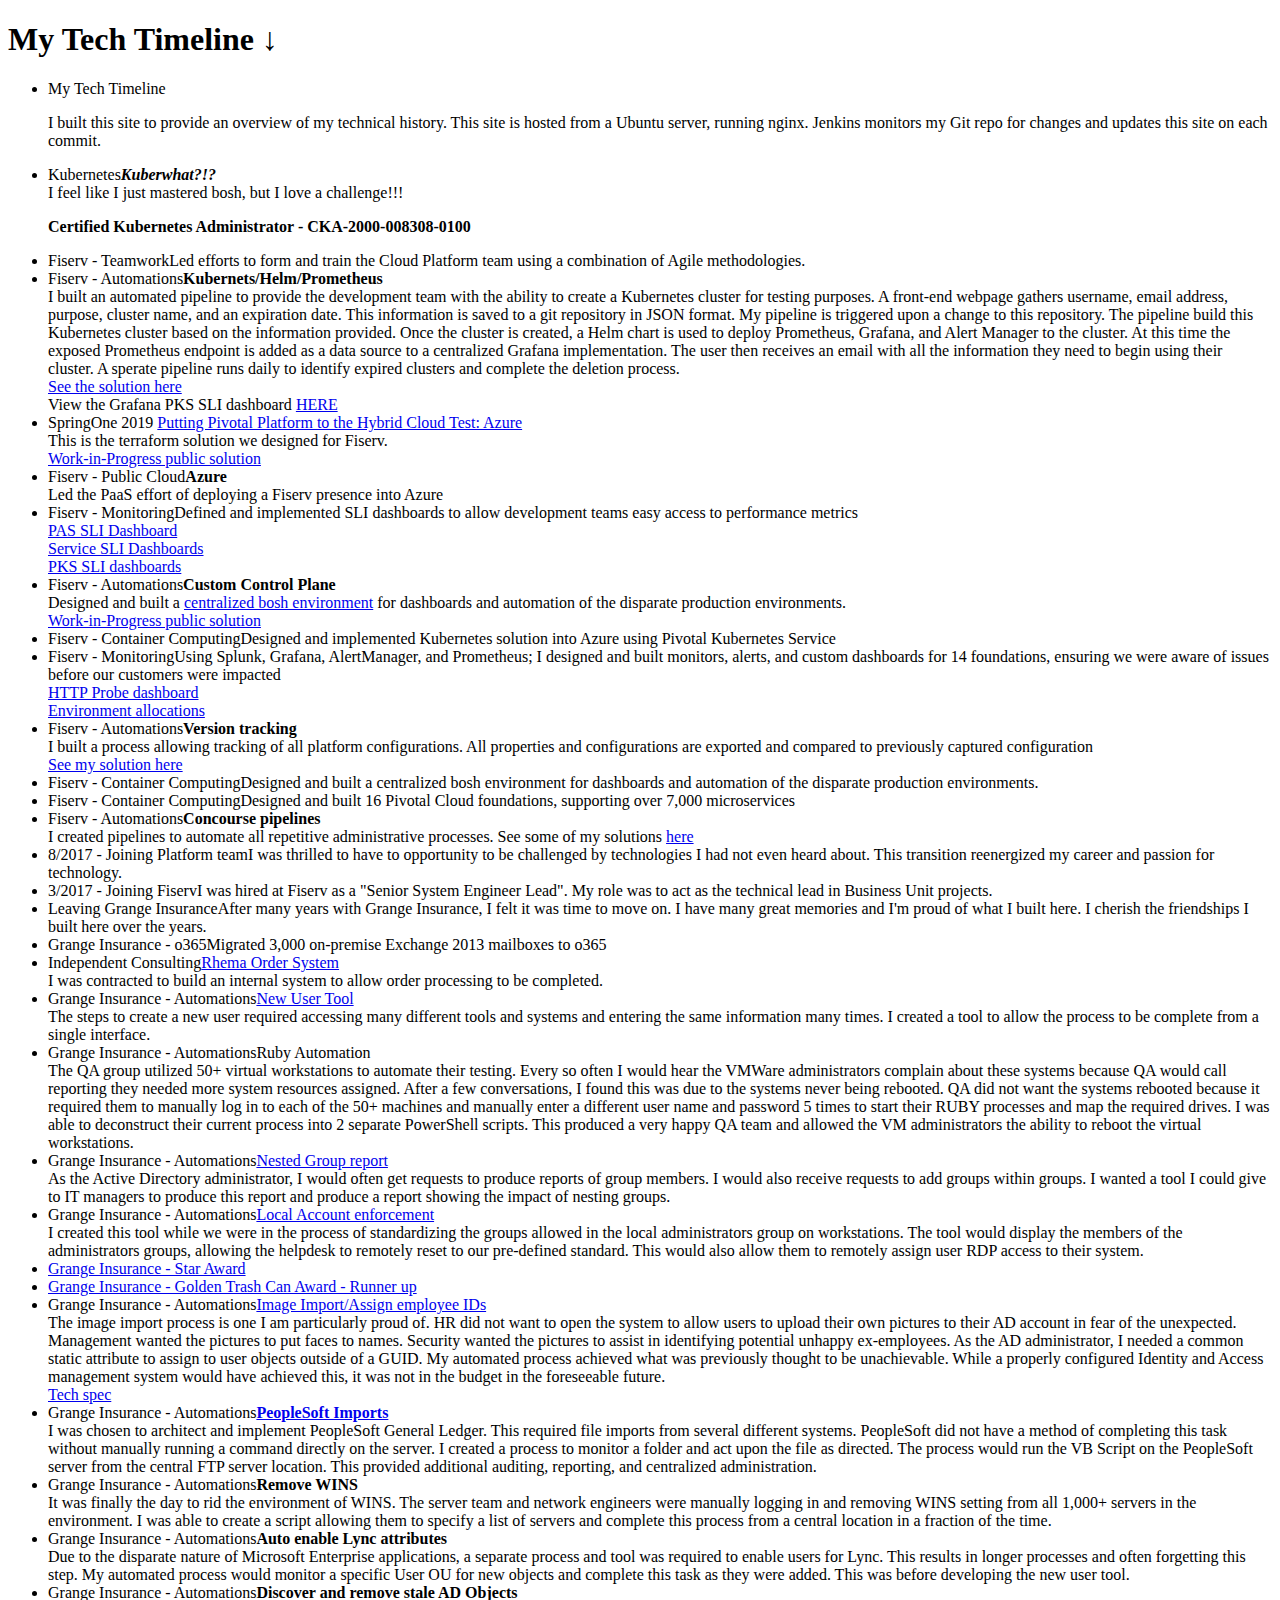
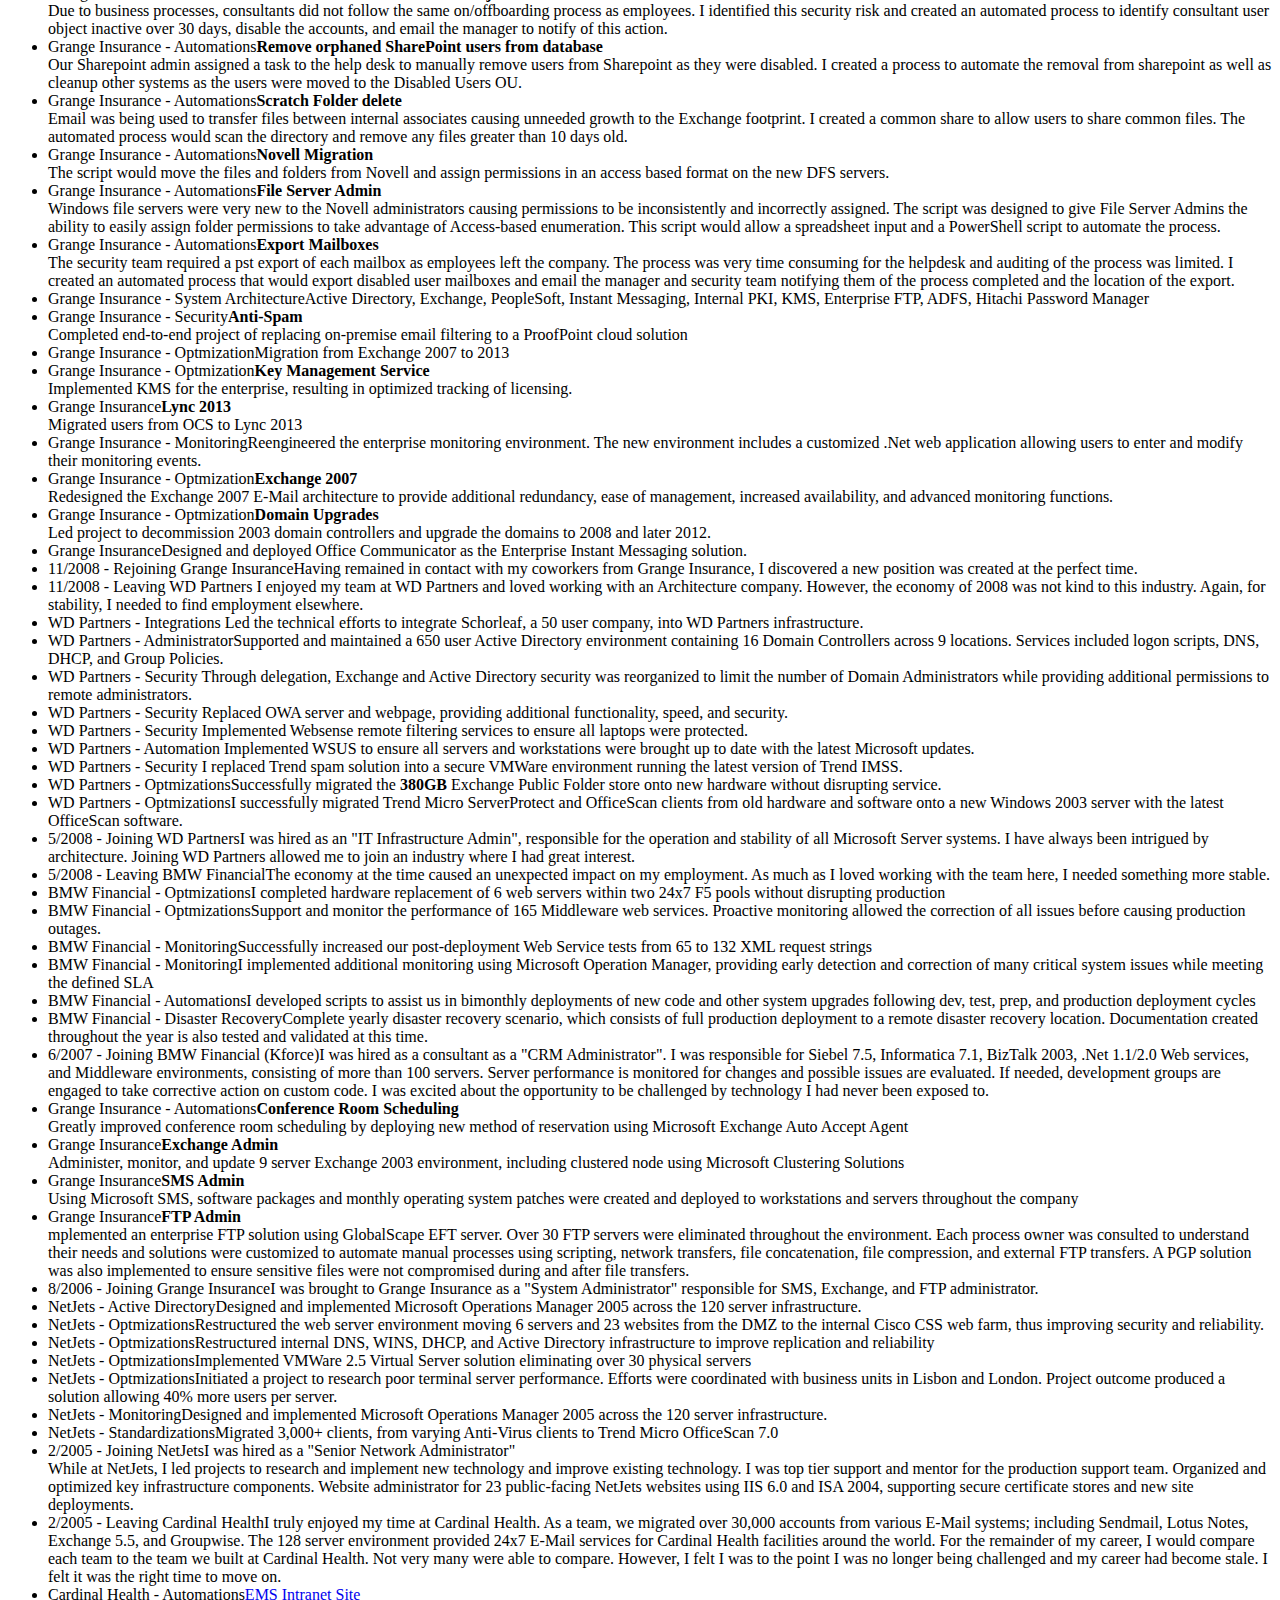
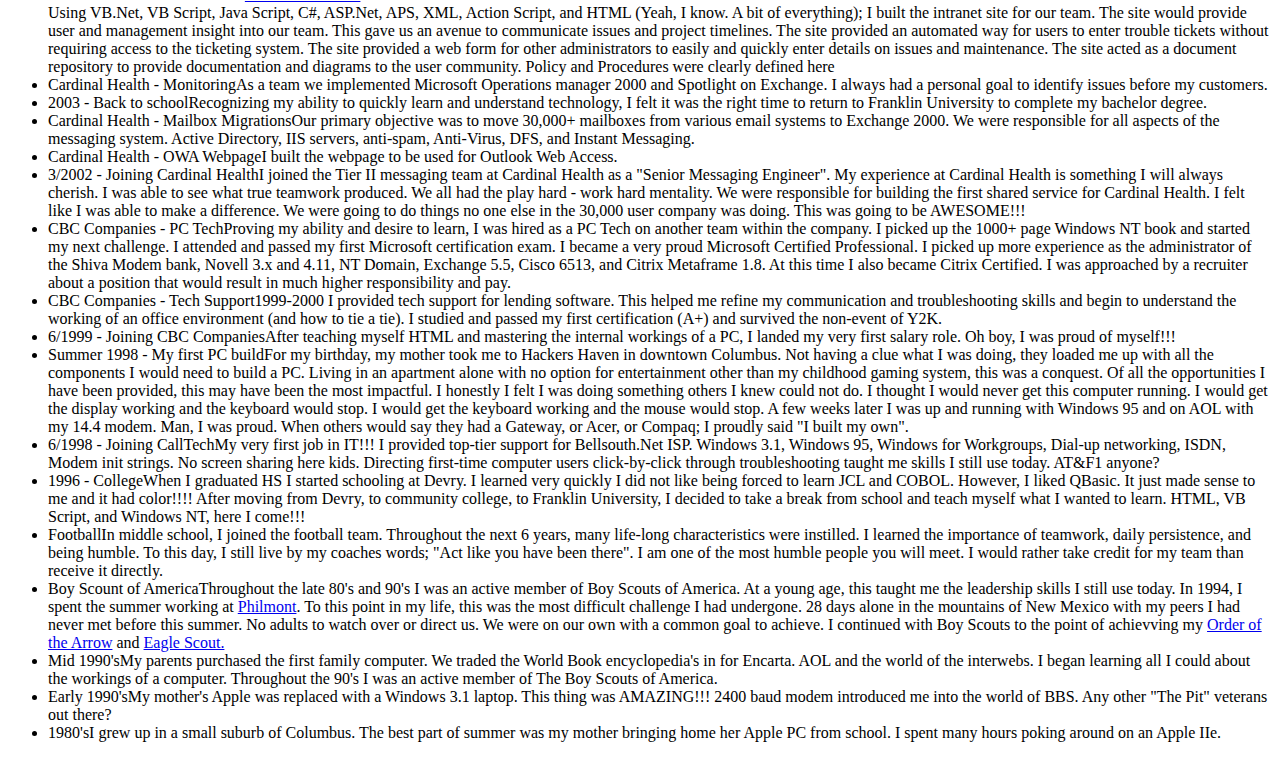
==== templates/index.htm @ b2b360a4 "adding website" ====
<!DOCTYPE html>
<html>
<head>
<title>Brian W. Smith</title>
</head>
<body>
<link rel="stylesheet" href="https://maxcdn.bootstrapcdn.com/font-awesome/4.4.0/css/font-awesome.min.css">
<link href='https://fonts.googleapis.com/css?family=Abel' rel='stylesheet' type='text/css'>
<!-- <link rel="stylesheet" type="text/css" href="index.css"> -->
<script src="https://ajax.googleapis.com/ajax/libs/jquery/2.1.1/jquery.min.js"></script>
<link rel="stylesheet" type="text/css" href="static/index.css">
<link rel="shortcut icon" href="{{ url_for('static', filename='favicon.ico') }}">


<section class="intro">
    <div class="container">
      <h1>My Tech Timeline &darr;</h1>
    </div>
  </section>
  
  <section class="timeline">
    <ul>
      <li>
        <div>
          <time>My Tech Timeline</time>
          <p>I built this site to provide an overview of my technical history. This site is hosted from a Ubuntu server, running nginx. Jenkins monitors my Git repo for changes and updates this site on each commit.</p>
        </div>
      </li>
      <li>
        <div>
          <time>Kubernetes</time><b><i>Kuberwhat?!?</i></b><br>I feel like I just mastered bosh, but I love a challenge!!!
          <p><b>Certified Kubernetes Administrator - CKA-2000-008308-0100</b></p>
        </div>
      </li>
      <li>
        <div>
          <time>Fiserv - Teamwork</time>Led efforts to form and train the Cloud Platform team using a combination of Agile methodologies.
        </div>
      </li>
      <li>
        <div>
          <time>Fiserv - Automations</time><b>Kubernets/Helm/Prometheus</b><br>
          I built an automated pipeline to provide the development team with the ability to create a Kubernetes cluster for testing purposes. A front-end webpage gathers username, email address, 
          purpose, cluster name, and an expiration date. This information is saved to a git repository in JSON format. My pipeline is triggered upon a change to this repository. 
          The pipeline build this Kubernetes cluster based on the information provided. Once the cluster is created, a Helm chart is used to deploy Prometheus, Grafana, and Alert Manager to the cluster.  
          At this time the exposed Prometheus endpoint is added as a data source to a centralized Grafana implementation. The user then receives an email with all the information they need to begin using their cluster. 
          A sperate pipeline runs daily to identify expired clusters and complete the deletion process.<br><a href="https://github.com/theautoroboto/pks-onboarding">See the solution here</a><br>View the Grafana PKS SLI dashboard <a href="images/pks_sli.png">HERE</a>
        </div>
      </li>
      <li>
        <div>
          <time>SpringOne 2019</time> <a href="https://youtu.be/lxBYcKRFBSk">Putting Pivotal Platform to the Hybrid Cloud Test: Azure</a><br>
          This is the terraform solution we designed for Fiserv. <br><a href="https://github.com/theautoroboto/azure-terraform">Work-in-Progress public solution</a>
        </div>
      </li>
      <li>
        <div>
          <time>Fiserv - Public Cloud</time><b>Azure</b><br>Led the PaaS effort of deploying a Fiserv presence into Azure
        </div>
      </li>
      <li>
        <div>
          <time>Fiserv - Monitoring</time>Defined and implemented SLI dashboards to allow development teams easy access to performance metrics<br><a href="images/pas_sli.png">PAS SLI Dashboard</a>
          <br><a href="images/service_sli.png">Service SLI Dashboards</a><br>
          <a href="images/pks_sli.png">PKS SLI dashboards</a>
        </div>
      </li>
      <li>
        <div>
          <time>Fiserv - Automations</time><b>Custom Control Plane</b><br>
          Designed and built a <a href="images/bosh_generic.jpg">centralized bosh environment</a> for dashboards and automation of the disparate production environments. <br><a href="https://github.com/theautoroboto/standalone-bosh">Work-in-Progress public solution</a>
        </div>
      </li>
      <li>
        <div>
          <time>Fiserv - Container Computing</time>Designed and implemented Kubernetes solution into Azure using Pivotal Kubernetes Service 
        </div>
      </li>
      <li>
        <div>
          <time>Fiserv - Monitoring</time>Using Splunk, Grafana, AlertManager, and Prometheus; I designed and built monitors, alerts, and custom dashboards for 14 foundations, ensuring we were aware of issues before our customers were impacted<br>
          <a href="images/probes.png">HTTP Probe dashboard</a><br>
          <a href="images/allocations.png">Environment allocations</a>
        </div>
      </li>
      <li>
        <div>
          <time>Fiserv - Automations</time><b>Version tracking</b><br>
          I built a process allowing tracking of all platform configurations. All properties and configurations are exported and compared to previously captured configuration
          <br><a href="https://github.com/theautoroboto/pcf-env-report">See my solution here</a>
        </div>
      </li>
      <li>
        <div>
          <time>Fiserv - Container Computing</time>Designed and built a centralized bosh environment for dashboards and automation of the disparate production environments. 
        </div>
      </li>
      <li>
        <div>
          <time>Fiserv - Container Computing</time>Designed and built 16 Pivotal Cloud foundations, supporting over 7,000 microservices 
        </div>
      </li>
      <li>
        <div>
          <time>Fiserv - Automations</time><b>Concourse pipelines</b><br>I created pipelines to automate all repetitive administrative processes. See some of my solutions <a href="https://github.com/theautoroboto/">here</a>
        </div>
      </li>
      <li>
        <div>
          <time>8/2017 - Joining Platform team</time>I was thrilled to have to opportunity to be challenged by technologies I had not even heard about. This transition reenergized my career and passion for technology.
        </div>
      </li>
      <li>
        <div>
          <time>3/2017 - Joining Fiserv</time>I was hired at Fiserv as a "Senior System Engineer Lead". My role was to act as the technical lead in Business Unit projects.
        </div>
      </li>
      <li>
        <div>
          <time>Leaving Grange Insurance</time>After many years with Grange Insurance, 
          I felt it was time to move on. I have many great memories and I'm proud of what I built here. I cherish the friendships I built here over the years.
        </div>
      </li>
      <li>
        <div>
          <time>Grange Insurance - o365</time>Migrated 3,000 on-premise Exchange 2013 mailboxes to o365 
        </div>
      </li>
      <li>
        <div>
          <time>Independent Consulting</time><a href="documents/Webforce/Rhema_Site.htm">Rhema Order System</a><br>I was contracted to build an internal system to allow order processing to be completed.
        </div>
      </li>
      <li>
        <div>
          <time>Grange Insurance - Automations</time><a href="documents/Grange/NewUserTool.png">New User Tool</a><br>
          The steps to create a new user required accessing many different tools and systems and entering the same information many times. 
          I created a tool to allow the process to be complete from a single interface. 
        </div>
      </li>
      <li>
        <div>
          <time>Grange Insurance - Automations</time>Ruby Automation<br>
          The QA group utilized 50+ virtual workstations to automate their testing. Every so often I would hear the VMWare administrators 
          complain about these systems because QA would call reporting they needed more system resources assigned. After a few conversations, 
          I found this was due to the systems never being rebooted. QA did not want the systems rebooted because it required them to manually 
          log in to each of the 50+ machines and manually enter a different user name and password 5 times to start their RUBY 
          processes and map the required drives.  I was able to deconstruct their current process into 2 separate PowerShell scripts. 
          This produced a very happy QA team and allowed the VM administrators the ability to reboot the virtual workstations.
        </div>
      </li>
      <li>
        <div>
          <time>Grange Insurance - Automations</time><a href="documents/Grange/NestedReport.htm">Nested Group report</a><br>
          As the Active Directory administrator, I would often get requests to produce reports of group members. 
          I would also receive requests to add groups within groups. I wanted a tool I could give to IT managers to 
          produce this report and produce a report showing the impact of nesting groups.
        </div>
      </li>
      <li>
        <div>
          <time>Grange Insurance - Automations</time><a href="documents/Grange/LocalAdmin.png">Local Account enforcement</a><br>
          I created this tool while we were in the process of standardizing the groups allowed in the 
          local administrators group on workstations. The tool would display the members of the administrators 
          groups, allowing the helpdesk to remotely reset to our pre-defined standard. This would also allow 
          them to remotely assign user RDP access to their system.
        </div>
      </li>
      <li>
        <div>
          <time><a href="documents/Grange/star award.jpg">Grange Insurance - Star Award</a></time>
        </div>
      </li>
      <li>
        <div>
          <time><a href="documents/Grange/AutoRespondProject.htm">Grange Insurance - Golden Trash Can Award - Runner up</a></time>
        </div>
      </li>
      <li>
        <div>
          <time>Grange Insurance - Automations</time><a href="documents/Grange/Image Import.jpg">Image Import/Assign employee IDs</a><br>The image import process is one I am particularly proud of. 
          HR did not want to open the system to allow users to upload their own pictures to their AD account in fear of the unexpected. Management wanted the 
          pictures to put faces to names. Security wanted the pictures to assist in identifying potential unhappy ex-employees. As the AD administrator, I 
          needed a common static attribute to assign to user objects outside of a GUID.  My automated process achieved what was previously thought to be unachievable. 
          While a properly configured Identity and Access management system would have achieved this, it was not in the budget in the foreseeable future. <br><a href="documents/Grange/ImageImport_Technical_Specification.htm">Tech spec</a>
        </div>
      </li>
      <li>
        <div>
          <time>Grange Insurance - Automations</time><b><a class="image-link" href="./images/PeopleSoftImports.png">PeopleSoft Imports</a></b><br>
          I was chosen to architect and implement PeopleSoft General Ledger. This required file imports from several different systems. 
          PeopleSoft did not have a method of completing this task without manually running a command directly on the server. I created a process to monitor a folder and act upon the file as directed. 
          The process would run the VB Script on the PeopleSoft server from the central FTP server location. 
          This provided additional auditing, reporting, and centralized administration.
        </div>
      </li>
      <li>
        <div>
          <time>Grange Insurance - Automations</time><b>Remove WINS</b><br>
          It was finally the day to rid the environment of WINS.  The server team and network engineers were manually logging in and 
          removing WINS setting from all 1,000+ servers in the environment.  I was able to create a script allowing them to specify a 
          list of servers and complete this process from a central location in a fraction of the time.
        </div>
      </li>
      <li>
        <div>
          <time>Grange Insurance - Automations</time><b>Auto enable Lync attributes</b><br>
          Due to the disparate nature of Microsoft Enterprise applications, a separate process and tool was required to enable users for Lync. 
          This results in longer processes and often forgetting this step. My automated process would monitor a specific User OU for new objects and complete this task as they were added. This was before developing the new user tool.
        </div>
      </li>
      <li>
        <div>
          <time>Grange Insurance - Automations</time><b>Discover and remove stale AD Objects</b><br>
          Due to business processes, consultants did not follow the same on/offboarding process as employees. 
          I identified this security risk and created an automated process to identify consultant user object inactive over 30 days, disable the accounts, and email the manager to notify of this action.
        </div>
      </li>
      <li>
        <div>
          <time>Grange Insurance - Automations</time><b>Remove orphaned SharePoint users from database</b><br>
          Our Sharepoint admin assigned a task to the help desk to manually remove users from Sharepoint as they were disabled. 
          I created a process to automate the removal from sharepoint as well as cleanup other systems as the users were moved to the Disabled Users OU.
        </div>
      </li>
      <li>
        <div>
          <time>Grange Insurance - Automations</time><b>Scratch Folder delete</b><br>
          Email was being used to transfer files between internal associates causing unneeded growth to the Exchange footprint. 
          I created a common share to allow users to share common files. The automated process would scan the directory and remove any files greater than 10 days old.
        </div>
      </li>
      <li>
        <div>
          <time>Grange Insurance - Automations</time><b>Novell Migration</b><br>
          The script would move the files and folders from Novell and assign permissions in an access based format on the new DFS servers.
        </div>
      </li>
      <li>
        <div>
          <time>Grange Insurance - Automations</time><b>File Server Admin</b><br>
          Windows file servers were very new to the Novell administrators causing permissions to be inconsistently and incorrectly assigned.  The script was designed to give File Server Admins the ability to easily assign folder permissions to take advantage of Access-based enumeration. 
          This script would allow a spreadsheet input and a PowerShell script to automate the process.
        </div>
      </li>
      <li>
        <div>
          <time>Grange Insurance - Automations</time><b>Export Mailboxes</b><br>
          The security team required a pst export of each mailbox as employees left the company. 
          The process was very time consuming for the helpdesk and auditing of the process was limited. 
          I created an automated process that would export disabled user mailboxes and email the manager and security team notifying them of the process completed and the location of the export.
        </div>
      </li>
      <li>
        <div>
          <time>Grange Insurance - System Architecture</time>Active Directory, Exchange, PeopleSoft, Instant Messaging, Internal PKI, KMS, Enterprise FTP, ADFS, Hitachi Password Manager
        </div>
      </li>
      <li>
        <div>
          <time>Grange Insurance - Security</time><b>Anti-Spam</b><br>Completed end-to-end project of replacing on-premise email filtering to a ProofPoint cloud solution 
        </div>
      </li>
      <li>
        <div>
          <time>Grange Insurance - Optmization</time>Migration from Exchange 2007 to 2013 
        </div>
      </li>
      <li>
        <div>
          <time>Grange Insurance - Optmization</time><b>Key Management Service</b><br>Implemented KMS for the enterprise, resulting in optimized tracking of licensing.
        </div>
      </li>
      <li>
        <div>
          <time>Grange Insurance</time><b>Lync 2013</b><br>Migrated users from OCS to Lync 2013
        </div>
      </li>
      <li>
        <div>
          <time>Grange Insurance - Monitoring</time>Reengineered the enterprise monitoring environment. The new environment includes a customized .Net web application allowing users to enter and modify their monitoring events. 
        </div>
      </li>
      <li>
        <div>
          <time>Grange Insurance - Optmization</time><b>Exchange 2007</b><br>
          Redesigned the Exchange 2007 E-Mail architecture to provide additional redundancy, ease of management, increased availability, and advanced monitoring functions. 
        </div>
      </li>
      <li>
        <div>
          <time>Grange Insurance - Optmization</time><b>Domain Upgrades</b><br>Led project to decommission 2003 domain controllers and upgrade the domains to 2008 and later 2012. 
        </div>
      </li>
      <li>
        <div>
          <time>Grange Insurance</time>Designed and deployed Office Communicator as the Enterprise Instant Messaging solution.
        </div>
      </li>
      <li>
        <div>
          <time>11/2008 - Rejoining Grange Insurance</time>Having remained in contact with my coworkers from Grange Insurance, 
          I discovered a new position was created at the perfect time. 
        </div>
      </li>
      <li>
        <div>
          <time>11/2008 - Leaving WD Partners</time>
          I enjoyed my team at WD Partners and loved working with an Architecture company. However, the economy of 2008 was not kind to this industry. Again, for stability, 
          I needed to find employment elsewhere.
        </div>
      </li>
      <li>
        <div>
          <time>WD Partners - Integrations</time>
          Led the technical efforts to integrate Schorleaf, a 50 user company, into WD Partners infrastructure.
        </div>
      </li>
      <li>
        <div>
          <time>WD Partners - Administrator</time>Supported and maintained a 650 user Active Directory environment containing 16 Domain Controllers across 9 locations.  Services included logon scripts, DNS, DHCP, and Group Policies. 
        </div>
      </li>
      <li>
        <div>
          <time>WD Partners - Security</time>
          Through delegation, Exchange and Active Directory security was reorganized to limit the number of Domain Administrators while providing additional permissions to remote administrators. 
        </div>
      </li>
      <li>
        <div>
          <time>WD Partners - Security</time>
          Replaced OWA server and webpage, providing additional functionality, speed, and security. 
        </div>
      </li>
      <li>
        <div>
          <time>WD Partners - Security</time>
          Implemented Websense remote filtering services to ensure all laptops were protected. 
        </div>
      </li>
      <li>
        <div>
          <time>WD Partners - Automation</time>
          Implemented WSUS to ensure all servers and workstations were brought up to date with the latest Microsoft updates. 
        </div>
      </li>
      <li>
        <div>
          <time>WD Partners - Security</time>
          I replaced Trend spam solution into a secure VMWare environment running the latest version of Trend IMSS. 
        </div>
      </li>
      <li>
        <div>
          <time>WD Partners - Optmizations</time>Successfully migrated the <b>380GB</b> Exchange Public Folder store onto new hardware without disrupting service. 
        </div>
      </li>
      <li>
        <div>
          <time>WD Partners - Optmizations</time>I successfully migrated Trend Micro ServerProtect and OfficeScan clients from old hardware and software onto a new Windows 2003 server with the latest OfficeScan software. 
        </div>
      </li>
      <li>
        <div>
          <time>5/2008 - Joining WD Partners</time>I was hired as an "IT Infrastructure Admin", responsible for the operation and stability of all Microsoft Server systems. 
          I have always been intrigued by architecture. Joining WD Partners allowed me to join an industry where I had great interest.
        </div>
      </li>
      <li>
        <div>
          <time>5/2008 - Leaving BMW Financial</time>The economy at the time caused an unexpected impact on my employment. As much as I loved working with the team here, I needed something more stable.
        </div>
      </li>
      <li>
        <div>
          <time>BMW Financial - Optmizations</time>I completed hardware replacement of 6 web servers within two 24x7 F5 pools without disrupting production 
        </div>
      </li>
      <li>
        <div>
          <time>BMW Financial - Optmizations</time>Support and monitor the performance of 165 Middleware web services. Proactive monitoring allowed the correction of all issues before causing production outages.  
        </div>
      </li>
      <li>
        <div>
          <time>BMW Financial - Monitoring</time>Successfully increased our post-deployment  Web Service tests from 65 to 132 XML request strings
        </div>
      </li>
      <li>
        <div>
          <time>BMW Financial - Monitoring</time>I implemented additional monitoring using Microsoft Operation Manager, 
          providing early detection and correction of many critical system issues while meeting the defined SLA 
        </div>
      </li>
      <li>
        <div>
          <time>BMW Financial - Automations</time>I developed scripts to assist us in bimonthly deployments of new code and other system upgrades 
          following dev, test, prep, and production deployment cycles
        </div>
      </li>
      <li>
        <div>
          <time>BMW Financial - Disaster Recovery</time>Complete yearly disaster recovery scenario, which consists of full 
          production deployment to a remote disaster recovery location. Documentation created throughout the year is also tested and validated at this time. 
        </div>
      </li>
      <li>
        <div>
          <time>6/2007 - Joining BMW Financial (Kforce)</time>I was hired as a consultant as a "CRM Administrator". I was responsible for Siebel 7.5, Informatica 7.1, 
          BizTalk 2003, .Net 1.1/2.0 Web services, and Middleware environments, consisting of more than 100 servers. 
          Server performance is monitored for changes and possible issues are evaluated. If needed, development groups are engaged to take corrective action on custom code. 
          I was excited about the opportunity to be challenged by technology I had never been exposed to.
        </div>
      </li>
      <li>
        <div>
          <time>Grange Insurance - Automations</time><b>Conference Room Scheduling</b><br>Greatly improved conference room scheduling by deploying new method of reservation using Microsoft Exchange Auto Accept Agent
        </div>
      </li>
      <li>
        <div>
          <time>Grange Insurance</time><b>Exchange Admin</b><br>Administer, monitor, and update 9 server Exchange 2003 environment, including clustered node using Microsoft Clustering Solutions 
        </div>
      </li>
      <li>
        <div>
          <time>Grange Insurance</time><b>SMS Admin</b><br>Using Microsoft SMS, software packages and monthly operating system patches were created and deployed to workstations and servers throughout the company 
        </div>
      </li>
      <li>
        <div>
          <time>Grange Insurance</time><b>FTP Admin</b><br>mplemented an enterprise FTP solution using GlobalScape EFT server. 
          Over 30 FTP servers were eliminated throughout the environment. 
          Each process owner was consulted to understand their needs and solutions were customized to automate manual 
          processes using scripting, network transfers, file concatenation, file compression, and external FTP transfers. 
          A PGP solution was also implemented to ensure sensitive files were not compromised during and after file transfers.
        </div>
      </li>
      <li>
        <div>
          <time>8/2006 - Joining Grange Insurance</time>I was brought to Grange Insurance as a "System Administrator" responsible for SMS, Exchange, and FTP administrator.
        </div>
      </li>
      <li>
        <div>
          <time>NetJets - Active Directory</time>Designed and implemented Microsoft Operations Manager 2005 across the 120 server infrastructure.  
        </div>
      </li>
      <li>
        <div>
          <time>NetJets - Optmizations</time>Restructured the web server environment 
          moving 6 servers and 23 websites from the DMZ to the internal Cisco CSS 
          web farm, thus improving security and reliability.
        </div>
      </li>
      <li>
        <div>
          <time>NetJets - Optmizations</time>Restructured internal DNS, WINS, DHCP, and 
          Active Directory infrastructure to improve replication and reliability 
        </div>
      </li>
      <li>
        <div>
          <time>NetJets - Optmizations</time>Implemented VMWare 2.5 Virtual Server solution 
          eliminating over 30 physical servers   
        </div>
      </li>
      <li>
        <div>
          <time>NetJets - Optmizations</time>Initiated a project to research poor 
          terminal server performance.  Efforts were coordinated with business units 
          in Lisbon and London. Project outcome produced a solution allowing 40% more users per server.   
        </div>
      </li>
      <li>
        <div>
          <time>NetJets - Monitoring</time>Designed and implemented Microsoft Operations Manager 2005 
          across the 120 server infrastructure.  
        </div>
      </li>
      <li>
        <div>
          <time>NetJets - Standardizations</time>Migrated 3,000+ clients, from varying Anti-Virus clients 
          to Trend Micro OfficeScan 7.0 
        </div>
      </li>
      <li>
        <div>
          <time>2/2005 - Joining NetJets</time>I was hired as a "Senior Network Administrator"<br>While at NetJets, I led projects to research and 
          implement new technology and improve existing technology.  I was top tier 
          support and mentor for the production support team.  Organized and optimized 
          key infrastructure components.  Website administrator for 23 public-facing 
          NetJets websites using IIS 6.0 and ISA 2004, supporting secure certificate 
          stores and new site deployments.  
        </div>
      </li>
      <li>
        <div>
          <time>2/2005 - Leaving Cardinal Health</time>I truly enjoyed my time at Cardinal Health. 
          As a team, we migrated over 30,000 accounts from various E-Mail systems; including Sendmail, Lotus Notes, Exchange 5.5, and 
          Groupwise.  The 128 server environment provided 24x7 E-Mail services for Cardinal Health facilities around the world. 
          For the remainder of my career, I would compare each team to the team we built at Cardinal Health. Not very many were able to compare. 
          However, I felt I was to the point I was no longer being challenged and my career had become stale. I felt it was the right time to move on.
        </div>
      </li>
      <li>
        <div>
          <time>Cardinal Health - Automations</time><a href="documents/Cardinal/EMS Intranet Revised.wmv">EMS Intranet Site</a><br>Using VB.Net, VB Script, Java Script, C#, ASP.Net, APS, XML, Action Script, and HTML (Yeah, I know. A bit of everything); I built the intranet site for our team. 
          The site would provide user and management insight into our team. This gave us an avenue to communicate issues and project timelines. The site provided an automated way for users to enter trouble tickets without requiring access to the ticketing system. 
          The site provided a web form for other administrators to easily and quickly enter details on issues and maintenance. The site acted as a document repository to provide documentation and diagrams to the user community. 
          Policy and Procedures were clearly defined here
        </div>
      </li>
      <li>
        <div>
          <time>Cardinal Health - Monitoring</time>As a team we implemented Microsoft Operations manager 2000 and
          Spotlight on Exchange. I always had a personal goal to identify issues before my customers.
        </div>
      </li>
      <li>
        <div>
          <time>2003 - Back to school</time>Recognizing my ability to quickly learn and understand technology, I felt it was the right time to return to Franklin University to complete my bachelor degree.
        </div>
      </li>
      <li>
        <div>
          <time>Cardinal Health - Mailbox Migrations</time>Our primary objective was to move 30,000+ mailboxes from various email systems to Exchange 2000. We were responsible for all aspects of the messaging system. Active Directory, IIS servers, anti-spam, Anti-Virus, DFS, and Instant Messaging.
        </div>
      </li>
      <li>
        <div>
          <time>Cardinal Health - OWA Webpage</time>I built the webpage to be used for Outlook Web Access.
        </div>
      </li>
      <li>
        <div>
          <time>3/2002 - Joining Cardinal Health</time>I joined the Tier II messaging team at Cardinal Health as a "Senior Messaging Engineer". My experience at Cardinal Health is something I will always cherish. I was able to see what true teamwork produced. 
          We all had the play hard - work hard mentality. We were responsible for building the first shared service for Cardinal Health.  I felt like I was able to make a difference. We were going to do things no one else in the 30,000 user company was doing. 
          This was going to be AWESOME!!!
        </div>
      </li>
      <li>
        <div>
          <time>CBC Companies - PC Tech</time>Proving my ability and desire to learn, I was hired as a PC Tech on another team within the company. 
          I picked up the 1000+ page Windows NT book and started my next challenge. I attended and passed my first Microsoft certification exam. I became a very proud Microsoft Certified Professional. I picked up more experience as the administrator of the Shiva Modem bank, 
          Novell 3.x and 4.11, NT Domain, Exchange 5.5, Cisco 6513, and Citrix Metaframe 1.8. At this time I also became Citrix Certified. I was approached by a recruiter about a position that would result in much higher responsibility and pay.
        </div>
      </li>
      <li>
        <div>
          <time>CBC Companies - Tech Support</time>1999-2000 I provided tech support for lending software. This helped me refine my communication and troubleshooting skills and begin to understand the working of an office environment (and how to tie a tie). 
          I studied and passed my first certification (A+) and survived the non-event of Y2K.
        </div>
      </li>
      <li>
        <div>
          <time>6/1999 - Joining CBC Companies</time>After teaching myself HTML and mastering the internal workings of a PC, I landed my very first salary role. Oh boy, I was proud of myself!!!
        </div>
      </li>
      <li>
        <div>
          <time>Summer 1998 - My first PC build</time>For my birthday, my mother took me to Hackers Haven in downtown Columbus. 
          Not having a clue what I was doing, they loaded me up with all the components I would need to build a PC. Living in an apartment alone with no option for entertainment other than my childhood gaming system, this was a conquest. 
          Of all the opportunities I have been provided, this may have been the most impactful. I honestly I felt I was doing something others I knew could not do. I thought I would never get this computer running. I would get the display working and the keyboard would stop. 
          I would get the keyboard working and the mouse would stop. A few weeks later I was up and running with Windows 95 and on AOL with my 14.4 modem. Man, I was proud.  When others would say they had a Gateway, or Acer, or Compaq; I proudly said "I built my own".
        </div>
      </li>
      <li>
        <div>
          <time>6/1998 - Joining CallTech</time>My very first job in IT!!! I provided top-tier support for Bellsouth.Net ISP. Windows 3.1, Windows 95, Windows for Workgroups, Dial-up networking, ISDN, Modem init strings.  No screen sharing here kids.  
          Directing first-time computer users click-by-click through troubleshooting taught me skills I still use today. AT&F1 anyone?
        </div>
      </li>
      <li>
        <div>
          <time>1996 - College</time>When I graduated HS I started schooling at Devry. I learned very quickly I did not like being forced to learn JCL and COBOL. However, I liked QBasic. It just made sense to me and it had color!!!! 
          After moving from Devry, to community college, to Franklin University, I decided to take a break from school and teach myself what I wanted to learn. HTML, VB Script, and Windows NT, here I come!!!
        </div>
      </li>
      <li>
        <div>
          <time>Football</time>In middle school, I joined the football team. Throughout the next 6 years, many life-long characteristics were instilled. 
          I learned the importance of teamwork, daily persistence, and being humble. To this day, I still live by my coaches words; "Act like you have been there". 
          I am one of the most humble people you will meet. I would rather take credit for my team than receive it directly.
        </div>
      </li>
      <li>
        <div>
          <time>Boy Scount of America</time>Throughout the late 80's and 90's I was an active member of Boy Scouts of America.
          At a young age, this taught me the leadership skills I still use today. In 1994, I spent the summer working at <a href="https://en.wikipedia.org/wiki/Philmont_Scout_Ranch">Philmont</a>. 
           To this point in my life, this was the most difficult challenge I had undergone. 28 days alone in the mountains of New Mexico with my peers I had never met before this summer. No adults to watch over or direct us. We were on our own with 
           a common goal to achieve. I continued with Boy Scouts to the point of achievving my <a href="https://en.wikipedia.org/wiki/Order_of_the_Arrow">Order of the Arrow</a> and <a href="https://en.wikipedia.org/wiki/Eagle_Scout_(Boy_Scouts_of_America)">Eagle Scout.</a>
        </div>
      </li>
      <li>
        <div>
          <time>Mid 1990's</time>My parents purchased the first family computer. We traded the World Book encyclopedia's in for Encarta. 
          AOL and the world of the interwebs. I began learning all I could about the workings of a computer. Throughout the 90's I was an active member of The Boy Scouts of America.
        </div>
      </li>
      <li>
        <div>
          <time>Early 1990's</time>My mother's Apple was replaced with a Windows 3.1 laptop. This thing was AMAZING!!! 2400 baud modem introduced me into the world of BBS. Any other "The Pit" veterans out there?
        </div>
      </li>
      <li>
        <div>
          <time>1980's</time>I grew up in a small suburb of Columbus. The best part of summer was my mother bringing home her Apple PC from school. I spent many hours poking around on an Apple IIe.
        </div>
      </li>
    </ul>
    </div>
  </section>
  <script src="static/index.js"></script> 
</body>
</html>
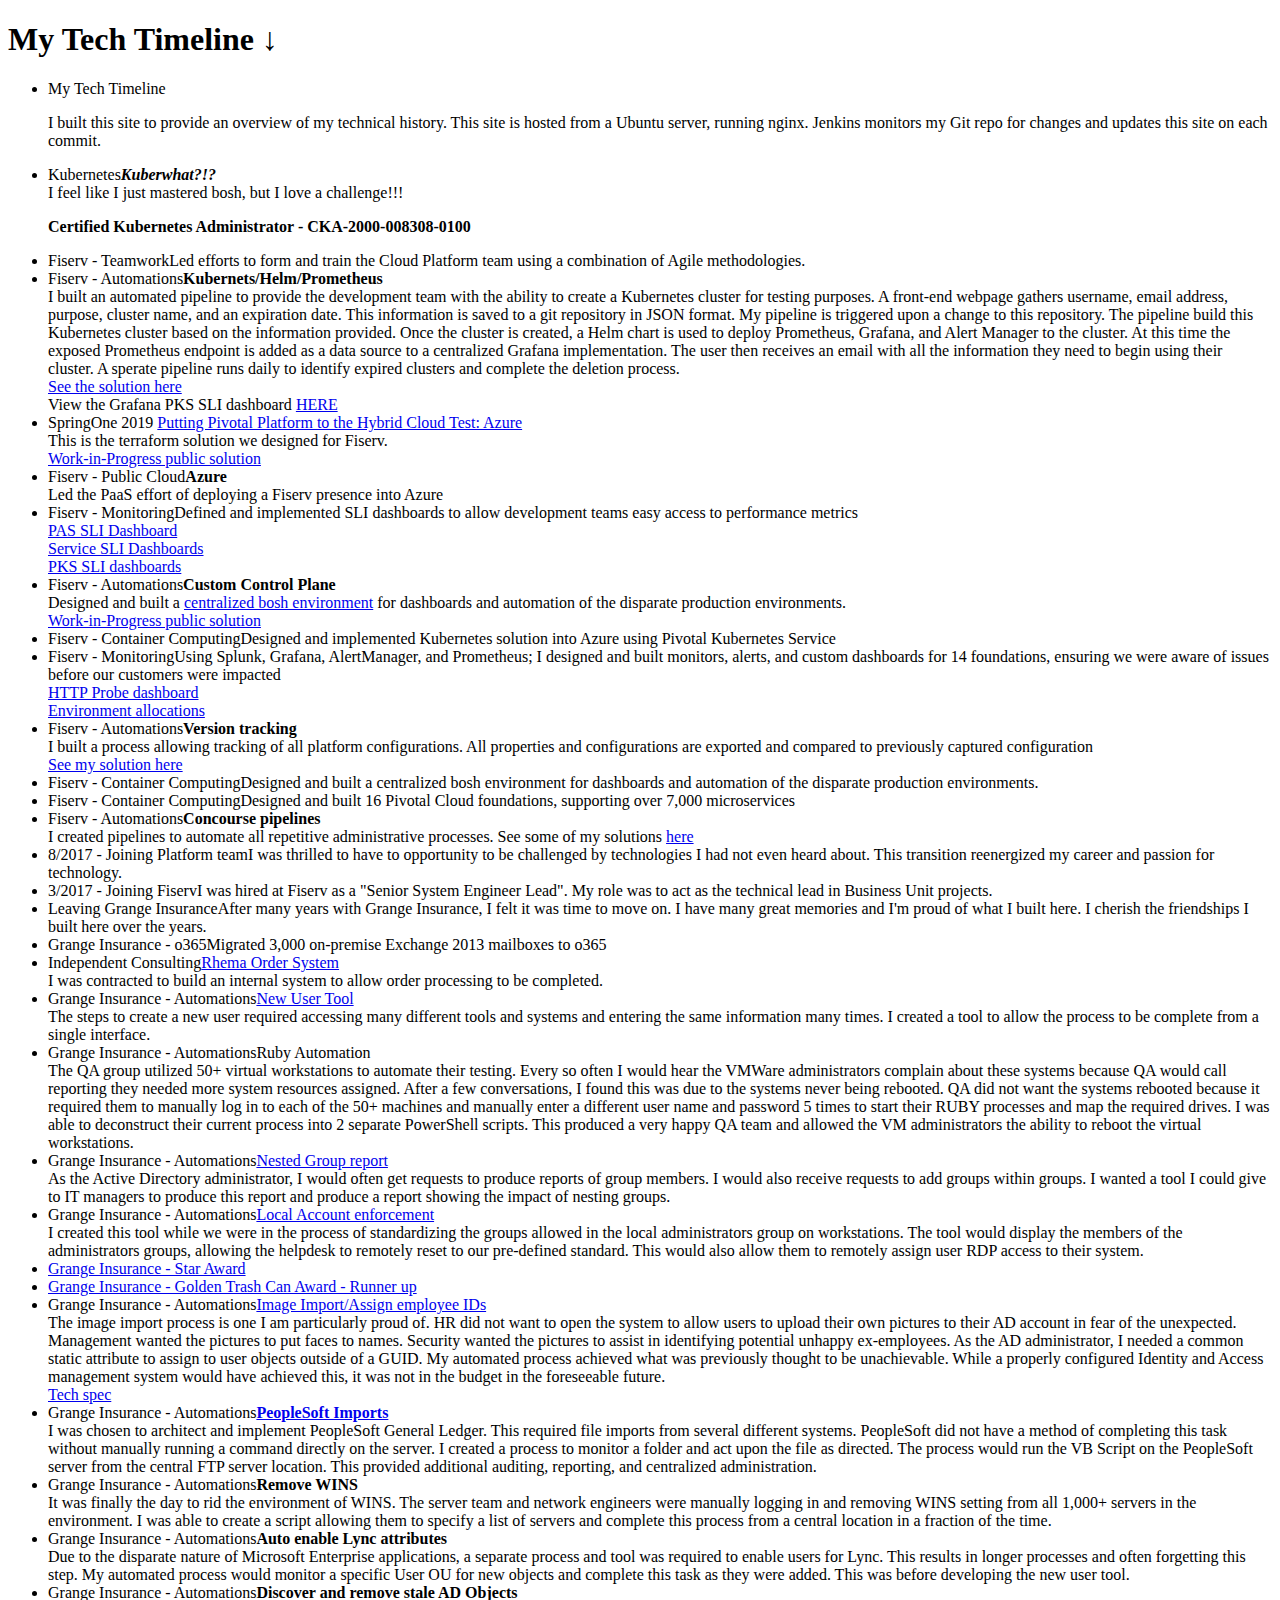
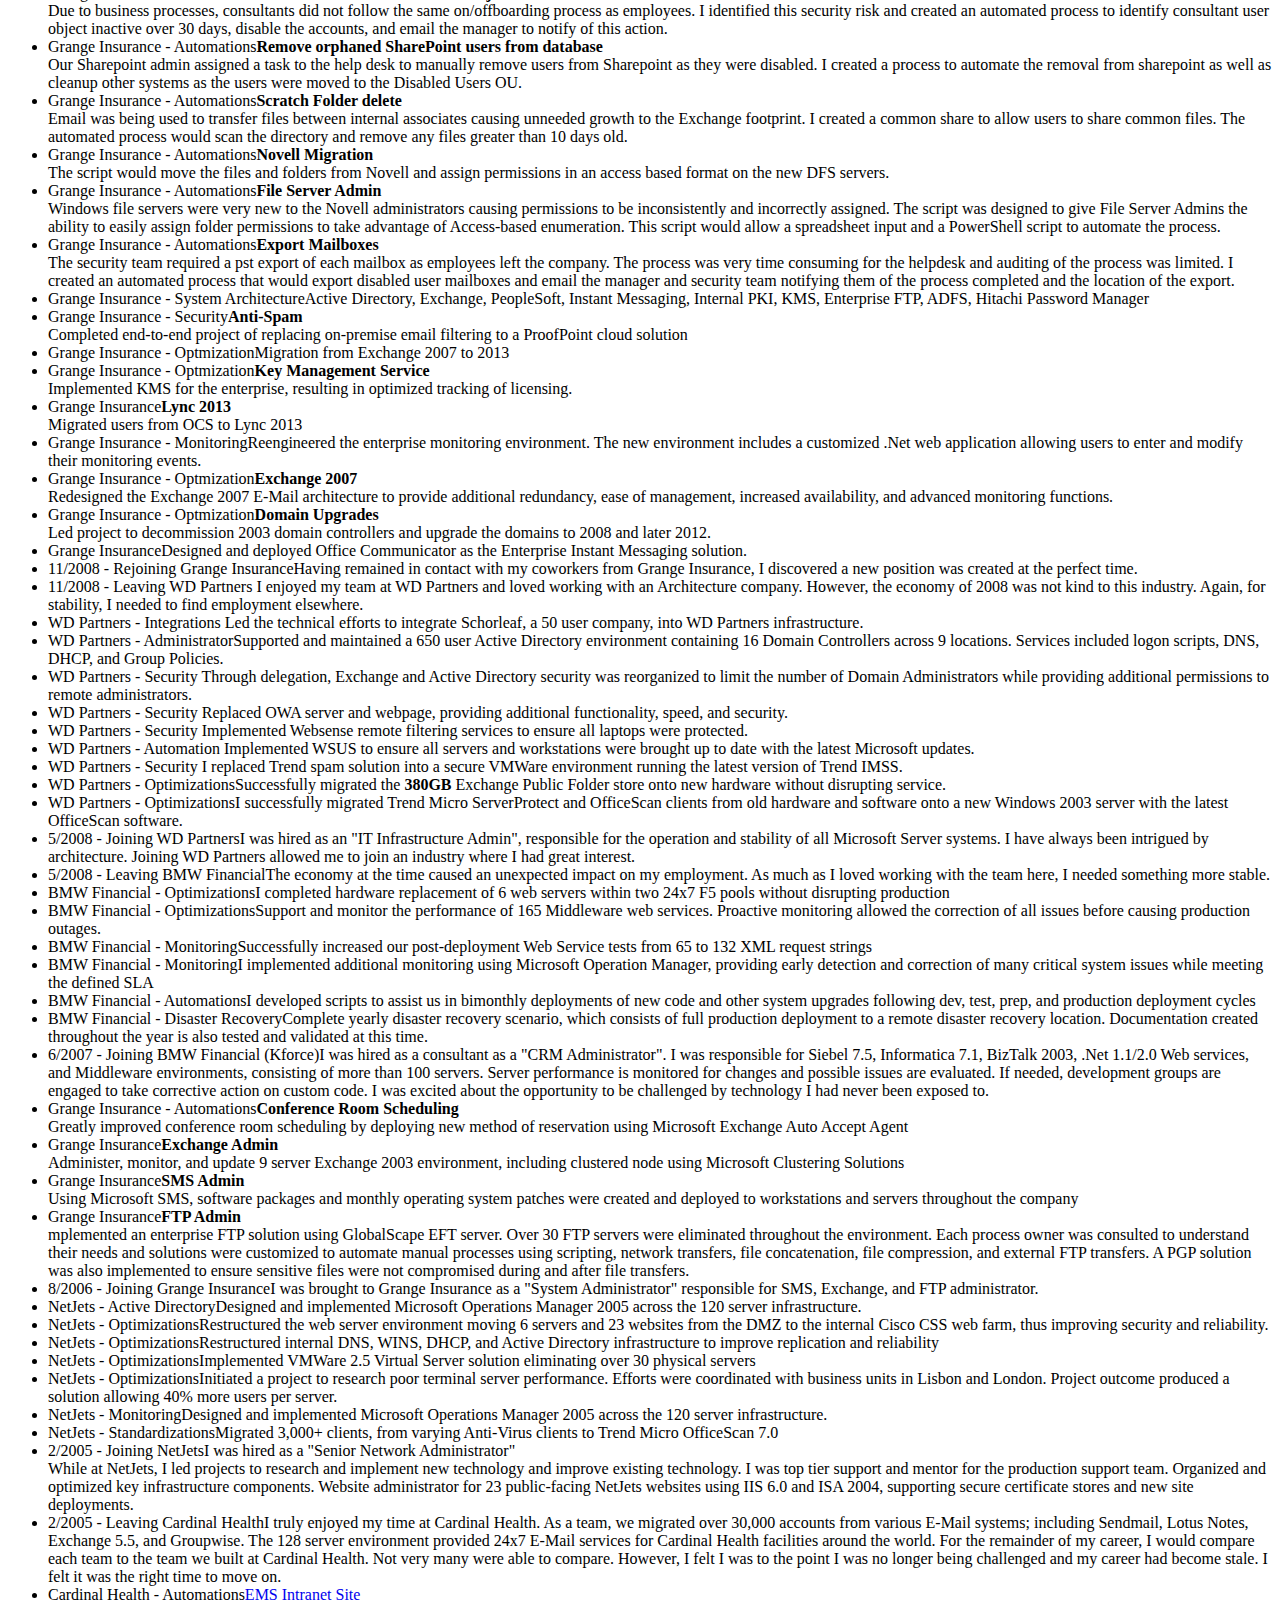
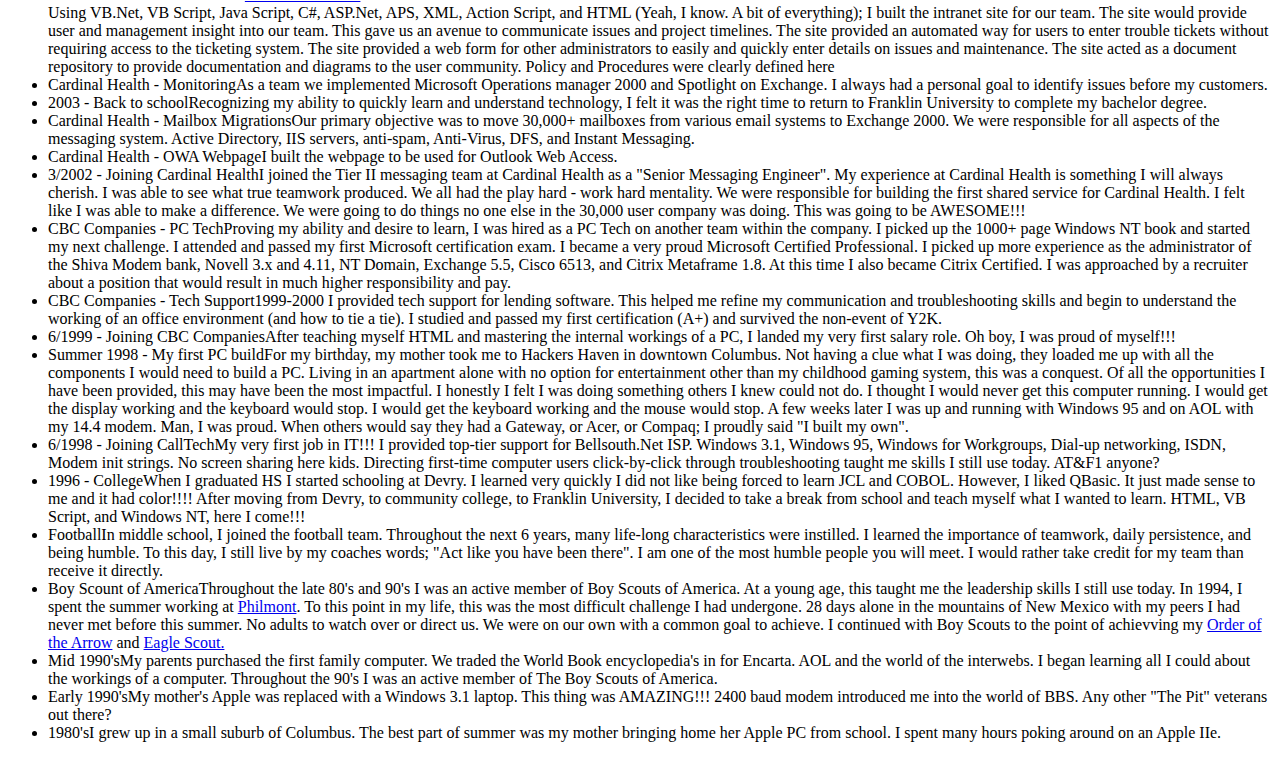
==== commit 99ccf59e: "Update index.htm" ====
--- a/templates/index.htm
+++ b/templates/index.htm
@@ -353,12 +353,12 @@
       </li>
       <li>
         <div>
-          <time>WD Partners - Optmizations</time>Successfully migrated the <b>380GB</b> Exchange Public Folder store onto new hardware without disrupting service. 
-        </div>
-      </li>
-      <li>
-        <div>
-          <time>WD Partners - Optmizations</time>I successfully migrated Trend Micro ServerProtect and OfficeScan clients from old hardware and software onto a new Windows 2003 server with the latest OfficeScan software. 
+          <time>WD Partners - Optimizations</time>Successfully migrated the <b>380GB</b> Exchange Public Folder store onto new hardware without disrupting service. 
+        </div>
+      </li>
+      <li>
+        <div>
+          <time>WD Partners - Optimizations</time>I successfully migrated Trend Micro ServerProtect and OfficeScan clients from old hardware and software onto a new Windows 2003 server with the latest OfficeScan software. 
         </div>
       </li>
       <li>
@@ -374,12 +374,12 @@
       </li>
       <li>
         <div>
-          <time>BMW Financial - Optmizations</time>I completed hardware replacement of 6 web servers within two 24x7 F5 pools without disrupting production 
-        </div>
-      </li>
-      <li>
-        <div>
-          <time>BMW Financial - Optmizations</time>Support and monitor the performance of 165 Middleware web services. Proactive monitoring allowed the correction of all issues before causing production outages.  
+          <time>BMW Financial - Optimizations</time>I completed hardware replacement of 6 web servers within two 24x7 F5 pools without disrupting production 
+        </div>
+      </li>
+      <li>
+        <div>
+          <time>BMW Financial - Optimizations</time>Support and monitor the performance of 165 Middleware web services. Proactive monitoring allowed the correction of all issues before causing production outages.  
         </div>
       </li>
       <li>
@@ -449,26 +449,26 @@
       </li>
       <li>
         <div>
-          <time>NetJets - Optmizations</time>Restructured the web server environment 
+          <time>NetJets - Optimizations</time>Restructured the web server environment 
           moving 6 servers and 23 websites from the DMZ to the internal Cisco CSS 
           web farm, thus improving security and reliability.
         </div>
       </li>
       <li>
         <div>
-          <time>NetJets - Optmizations</time>Restructured internal DNS, WINS, DHCP, and 
+          <time>NetJets - Optimizations</time>Restructured internal DNS, WINS, DHCP, and 
           Active Directory infrastructure to improve replication and reliability 
         </div>
       </li>
       <li>
         <div>
-          <time>NetJets - Optmizations</time>Implemented VMWare 2.5 Virtual Server solution 
+          <time>NetJets - Optimizations</time>Implemented VMWare 2.5 Virtual Server solution 
           eliminating over 30 physical servers   
         </div>
       </li>
       <li>
         <div>
-          <time>NetJets - Optmizations</time>Initiated a project to research poor 
+          <time>NetJets - Optimizations</time>Initiated a project to research poor 
           terminal server performance.  Efforts were coordinated with business units 
           in Lisbon and London. Project outcome produced a solution allowing 40% more users per server.   
         </div>
@@ -614,4 +614,4 @@
   </section>
   <script src="static/index.js"></script> 
 </body>
-</html>+</html>
